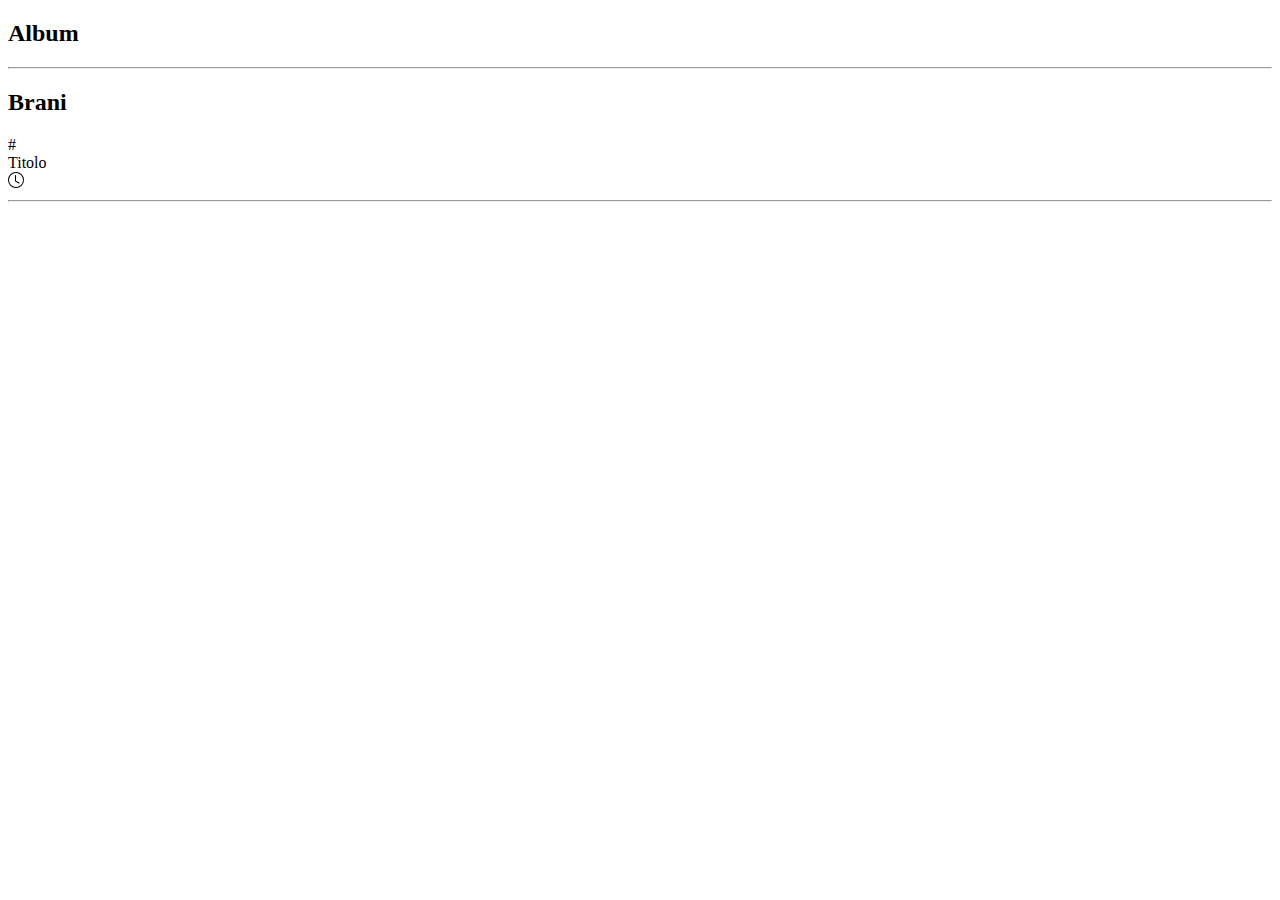
==== albumPage.html @ da65a52f "commit" ====
<!doctype html>
<html lang="en">
  <head>
    <meta charset="utf-8">
    <meta name="viewport" content="width=device-width, initial-scale=1">
    <title>Album Page</title>
    <link href="https://cdn.jsdelivr.net/npm/bootstrap@5.3.0-alpha3/dist/css/bootstrap.min.css" rel="stylesheet" integrity="sha384-KK94CHFLLe+nY2dmCWGMq91rCGa5gtU4mk92HdvYe+M/SXH301p5ILy+dN9+nJOZ" crossorigin="anonymous">
  </head>

  <body>

    <div class="container">
        <div class="row p-3">
            <div class="col-12"><h2>Album</h2><hr></div>
            <div class="col-12 mb-5">
                <div class="row" id="albumContainer"></div>
            </div>
            <!-- manipolazione DOM per inserimento album -->

            <div class="col-12"><h2>Brani</h2></div>
            <div class="col-1">#</div><div class="col-9">Titolo</div><div class="col-2"><svg xmlns="http://www.w3.org/2000/svg" width="16" height="16" fill="currentColor" class="bi bi-clock" viewBox="0 0 16 16">
                <path d="M8 3.5a.5.5 0 0 0-1 0V9a.5.5 0 0 0 .252.434l3.5 2a.5.5 0 0 0 .496-.868L8 8.71V3.5z"/>
                <path d="M8 16A8 8 0 1 0 8 0a8 8 0 0 0 0 16zm7-8A7 7 0 1 1 1 8a7 7 0 0 1 14 0z"/>
              </svg></div>
            <div class="col-12"><hr></div>
            <div class="col-12">
                <div class="row" id="songsContainer"></div>
            </div>
            <!-- manipolazione DOM per inserimento brani -->

        </div>
    </div>



    <script src="https://cdn.jsdelivr.net/npm/bootstrap@5.3.0-alpha3/dist/js/bootstrap.bundle.min.js" integrity="sha384-ENjdO4Dr2bkBIFxQpeoTz1HIcje39Wm4jDKdf19U8gI4ddQ3GYNS7NTKfAdVQSZe" crossorigin="anonymous"></script>

    <script src="albumPage.js"></script>


  </body>
</html>
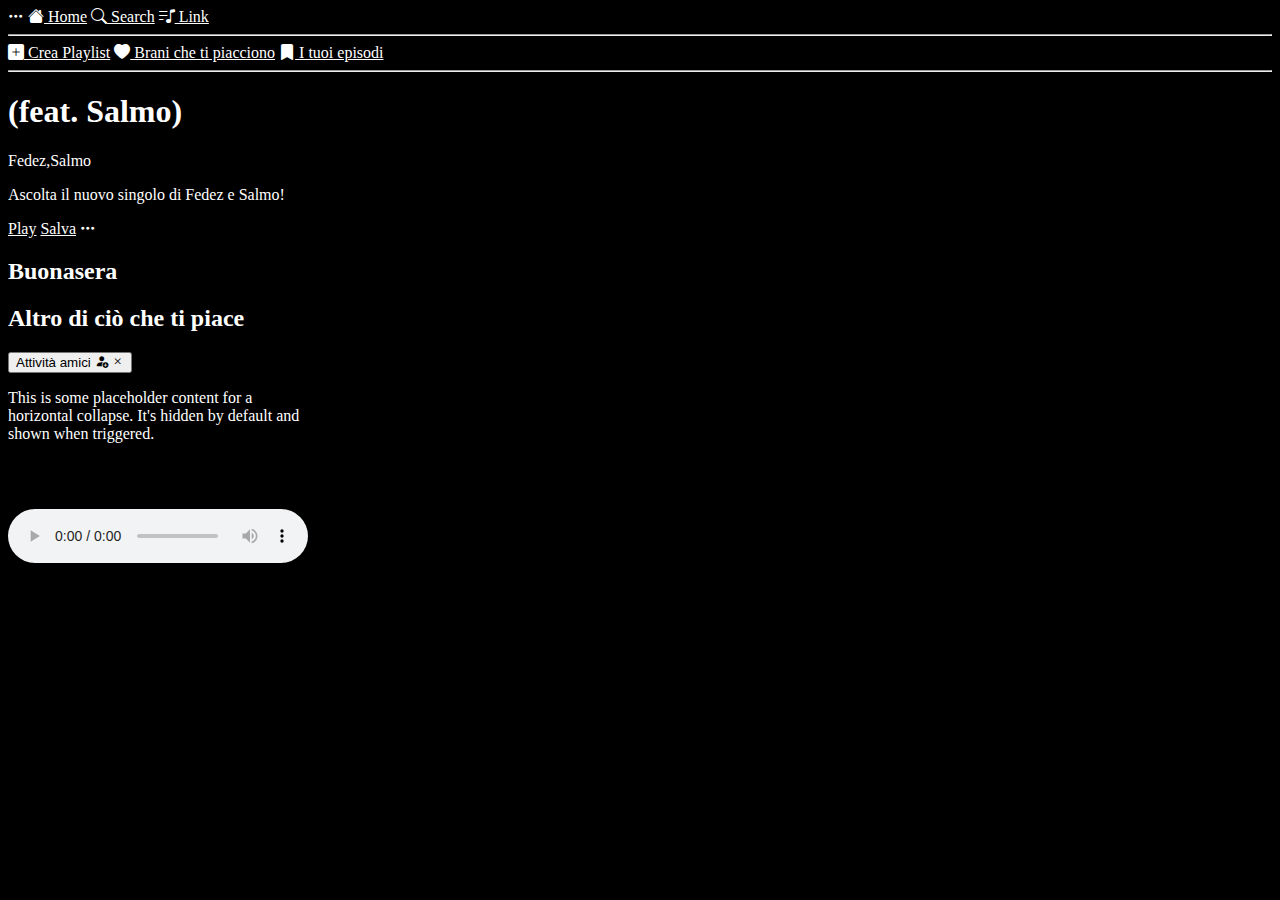
==== commit 286ef92c: "commit" ====
--- a/albumPage.html
+++ b/albumPage.html
@@ -1,42 +1,130 @@
-<!doctype html>
-<html lang="en">
-  <head>
-    <meta charset="utf-8">
-    <meta name="viewport" content="width=device-width, initial-scale=1">
-    <title>Album Page</title>
-    <link href="https://cdn.jsdelivr.net/npm/bootstrap@5.3.0-alpha3/dist/css/bootstrap.min.css" rel="stylesheet" integrity="sha384-KK94CHFLLe+nY2dmCWGMq91rCGa5gtU4mk92HdvYe+M/SXH301p5ILy+dN9+nJOZ" crossorigin="anonymous">
-  </head>
-
-  <body>
-
-    <div class="container">
-        <div class="row p-3">
-            <div class="col-12"><h2>Album</h2><hr></div>
-            <div class="col-12 mb-5">
-                <div class="row" id="albumContainer"></div>
-            </div>
-            <!-- manipolazione DOM per inserimento album -->
-
-            <div class="col-12"><h2>Brani</h2></div>
-            <div class="col-1">#</div><div class="col-9">Titolo</div><div class="col-2"><svg xmlns="http://www.w3.org/2000/svg" width="16" height="16" fill="currentColor" class="bi bi-clock" viewBox="0 0 16 16">
-                <path d="M8 3.5a.5.5 0 0 0-1 0V9a.5.5 0 0 0 .252.434l3.5 2a.5.5 0 0 0 .496-.868L8 8.71V3.5z"/>
-                <path d="M8 16A8 8 0 1 0 8 0a8 8 0 0 0 0 16zm7-8A7 7 0 1 1 1 8a7 7 0 0 1 14 0z"/>
-              </svg></div>
-            <div class="col-12"><hr></div>
-            <div class="col-12">
-                <div class="row" id="songsContainer"></div>
-            </div>
-            <!-- manipolazione DOM per inserimento brani -->
-
-        </div>
-    </div>
-
-
-
-    <script src="https://cdn.jsdelivr.net/npm/bootstrap@5.3.0-alpha3/dist/js/bootstrap.bundle.min.js" integrity="sha384-ENjdO4Dr2bkBIFxQpeoTz1HIcje39Wm4jDKdf19U8gI4ddQ3GYNS7NTKfAdVQSZe" crossorigin="anonymous"></script>
-
-    <script src="albumPage.js"></script>
-
-
-  </body>
-</html>+<!DOCTYPE html>
+<html lang="en">
+  <head>
+    <meta charset="UTF-8" />
+    <meta http-equiv="X-UA-Compatible" content="IE=edge" />
+    <meta name="viewport" content="width=device-width, initial-scale=1.0" />
+    <title>Document</title>
+    <link
+      href="https://cdn.jsdelivr.net/npm/bootstrap@5.3.0-alpha3/dist/css/bootstrap.min.css"
+      rel="stylesheet"
+      integrity="sha384-KK94CHFLLe+nY2dmCWGMq91rCGa5gtU4mk92HdvYe+M/SXH301p5ILy+dN9+nJOZ"
+      crossorigin="anonymous"
+    />
+    <link rel="stylesheet" href="assets_albumPage/css/style.css" />
+    <link
+      rel="stylesheet"
+      href="https://cdn.jsdelivr.net/npm/bootstrap-icons@1.10.5/font/bootstrap-icons.css"
+    />
+  </head>
+  <body>
+    <div class="container-fluid row">
+
+
+      <!-- Navbar (colonna 1) -->
+
+
+      <nav class="nav flex-column col-2 bg-dark">
+        <a class="nav-link active" aria-current="page" href="#"
+          ><i class="bi bi-three-dots"></i
+        ></a>
+        <a class="nav-link" href="#"> <i class="bi bi-house-fill"></i> Home</a>
+        <a class="nav-link" href="#"> <i class="bi bi-search"></i> Search</a>
+        <a class="nav-link" href="#">
+          <i class="bi bi-music-note-list"></i> Link</a
+        >
+        <hr />
+        <a class="nav-link" href="#">
+          <i class="bi bi-plus-square-fill"></i> Crea Playlist</a
+        >
+        <a class="nav-link" href="#">
+          <i class="bi bi-heart-fill"></i> Brani che ti piacciono</a
+        >
+        <a class="nav-link" href="#">
+          <i class="bi bi-bookmark-fill"></i> I tuoi episodi</a
+        >
+        <hr />
+      <div class="row">
+        <!-- ARRAY PLAYLIST -->
+        <div id="playlist"></div>
+      </div>
+      </nav>
+
+
+      <!-- Hero section (colonna 2) -->
+
+
+      <section class="col-8">
+
+        <div class="container">
+          <h1 class="display-4">(feat. Salmo)</h1>
+          <p>Fedez,Salmo</p>
+          <p>Ascolta il nuovo singolo di Fedez e Salmo!</p>
+          <a href="#" class="btn btn-success btn-lg">Play</a>
+          <a href="#" class="btn btn-dark btn-lg">Salva</a>
+          <i class="bi bi-three-dots"></i>
+        </div>
+
+    
+
+
+  <!-- Artist-section -->
+      <h2>Buonasera</h2>
+      <div id="artist-container" class="row d-flex justify-content-around"></div>
+     
+
+      <!-- Album-section -->
+      <h2>Altro di ciò che ti piace</h2>
+      <div id="album-container" class="row d-flex justify-content-around"></div> 
+
+     </section>
+
+
+       <!--Colonna a scomparsa (colonna 3) -->
+
+
+       <section class="col-2 mt-3">
+       <p>
+        <button class="btn btn-dark" type="button" data-bs-toggle="collapse" data-bs-target="#collapseWidthExample" aria-expanded="false" aria-controls="collapseWidthExample">
+          Attività amici <i class="bi bi-person-fill-add"></i> <i class="bi bi-x"></i>
+        </button>
+      </p>
+      <div style="min-height: 120px;">
+        <div class="collapse collapse-horizontal" id="collapseWidthExample">
+          <div class="card card-body" style="width: 300px;">
+            This is some placeholder content for a horizontal collapse. It's hidden by default and shown when triggered.
+          </div>
+        </div>
+      </div>
+
+    </section>
+
+    </div>
+    <nav class="navbar fixed-bottom navbar-dark bg-dark">
+      <div class="container d-flex justify-content-center align-items-center">
+
+        <!-- PLAYER AUDIO -->
+        <audio id="music-player" controls>
+          <!-- Fallback content in caso di problemi con l'audio -->
+          Il tuo browser non supporta l'elemento audio.
+        </audio>
+      </div>
+    </nav>
+    
+    
+    <script
+      src="https://cdn.jsdelivr.net/npm/@popperjs/core@2.11.7/dist/umd/popper.min.js"
+      integrity="sha384-zYPOMqeu1DAVkHiLqWBUTcbYfZ8osu1Nd6Z89ify25QV9guujx43ITvfi12/QExE"
+      crossorigin="anonymous"
+    ></script>
+    <script
+      src="https://cdn.jsdelivr.net/npm/bootstrap@5.3.0-alpha3/dist/js/bootstrap.min.js"
+      integrity="sha384-Y4oOpwW3duJdCWv5ly8SCFYWqFDsfob/3GkgExXKV4idmbt98QcxXYs9UoXAB7BZ"
+      crossorigin="anonymous"
+    ></script>
+    <link rel="stylesheet" href="https://cdnjs.cloudflare.com/ajax/libs/font-awesome/6.0.0-beta2/css/all.min.css" integrity="sha512-cj1rJrslJP+TjsT/YMSnnV81+g9u4ULVjKbYHJzyVwOyIRxMzj2QflEBeLl84MiSPR5v5P5E5YKfx5ig3wq/Ew==" crossorigin="anonymous" referrerpolicy="no-referrer" />
+
+    <script src="assets_albumPage/js/albumPage.js"></script>
+    
+  </body>
+</html>
--- a/assets_albumPage/css/style.css
+++ b/assets_albumPage/css/style.css
@@ -0,0 +1,14 @@
+body{
+    color: white;
+    background-color: black;
+}
+
+.row a {
+    color: white;
+}
+
+
+
+.cardArtist:nth-child(n+2):nth-child(-n+20) {
+    display: none;
+  }